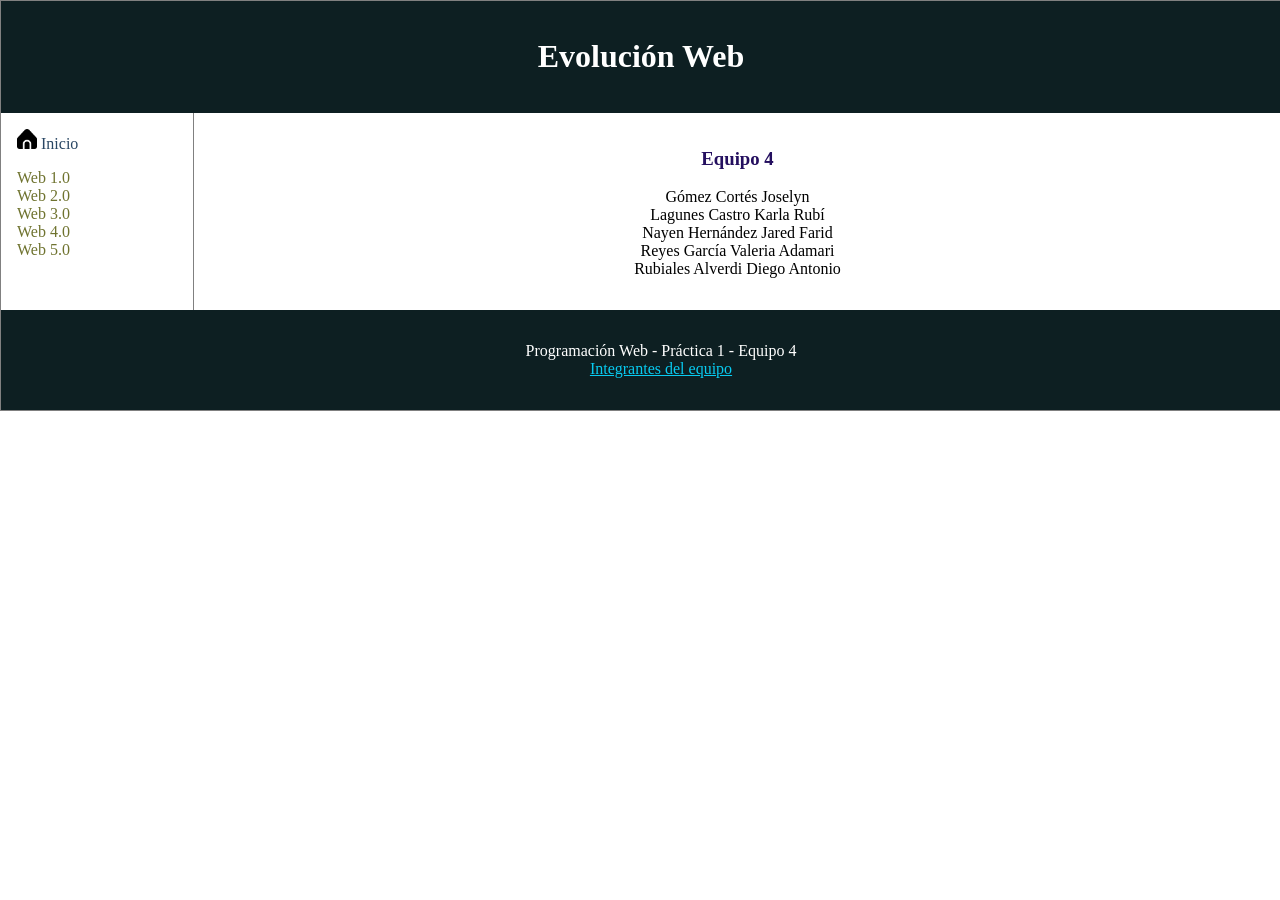
==== contacts.html @ c916165c "Add files via upload" ====
<!DOCTYPE html>
<html lang="es">
	<head>
		<meta charset="utf-8">
		<meta name="description" content="Blog">
		<meta name="viewport" content="width=device-width, initial-scale=1.0">
		<meta name="author" content="Equipo 4">
                <meta name="keywords" content="Web 1.0, Web 2.0, Web 3.0, Web 4.0">
                <title>Contactos </title>
                <link rel="stylesheet" type="text/css" href="newcss.css">
                
	</head>
	<body>
            <div class="contenido">
                <header>
                    <h1>Evoluci&oacute;n Web</h1>    
                </header>
                
            <nav>
                <a href="index.html"> <img src="img/hogar.png" alt="" width="20" height="20"/> Inicio</a>
            <ol>
                <li><a href="web1.html">Web 1.0</a></li>
                <li><a href="web2.html">Web 2.0</a></li>
                <li><a href="web3.html">Web 3.0</a></li>
                <li><a href="web4.html">Web 4.0</a></li>  
                <li><a href="web5.html">Web 5.0</a></li>
            </ol>
            </nav>
                <section>
                <article style="text-align: center;">
                    <h1 align="center"><span style="color:#240f5f"> Equipo 4 </span></h1>
                    <p>   
                 Gómez Cortés Joselyn

                <br> Lagunes Castro Karla Rubí

                <br> Nayen Hernández Jared Farid

                <br> Reyes García Valeria Adamari
                
                <br> Rubiales Alverdi Diego Antonio 
                </p>
                </article>
                </section>
            <footer>
                    <ul>
                        <li>Programación Web - Práctica 1 - Equipo 4</li>
                        <li><a href="contacts.html">Integrantes del equipo</a></li>
                    </ul>
            </footer>                
            </div>
	</body>
</html>
---- newcss.css ----
div.contenido{
    width: 100%;
    border: 1px solid gray;
     overflow: hidden;
}

header, footer {
    padding: 1em;
    color: white;
    background-color: #0d1f22;
    clear: left;
    text-align: center;
    overflow: hidden;
}

nav {
    width: 100%;
    float: left;
    max-width: 160px;
    margin: 0;
    padding: 1em;
    overflow: hidden;
}

nav a {
    text-decoration: none;
    color: #294663;
}

nav ol {
    list-style-type: none;
    padding: 0; 
    color: #3C5233;
    
}

nav ol a{
    text-decoration: none;
    color: #6F732F;
}

article {
    margin-left: 170px;
    border-left: 1px solid gray;
    padding: 1em;
    overflow: hidden;
}

footer ul {
    list-style: none;
    text-decoration: none;
}

footer a{
    color: #08cbf1;
}

body {
    margin: 0;
}

div.pdf {
    text-align: center;
    color: #254F3E;
}
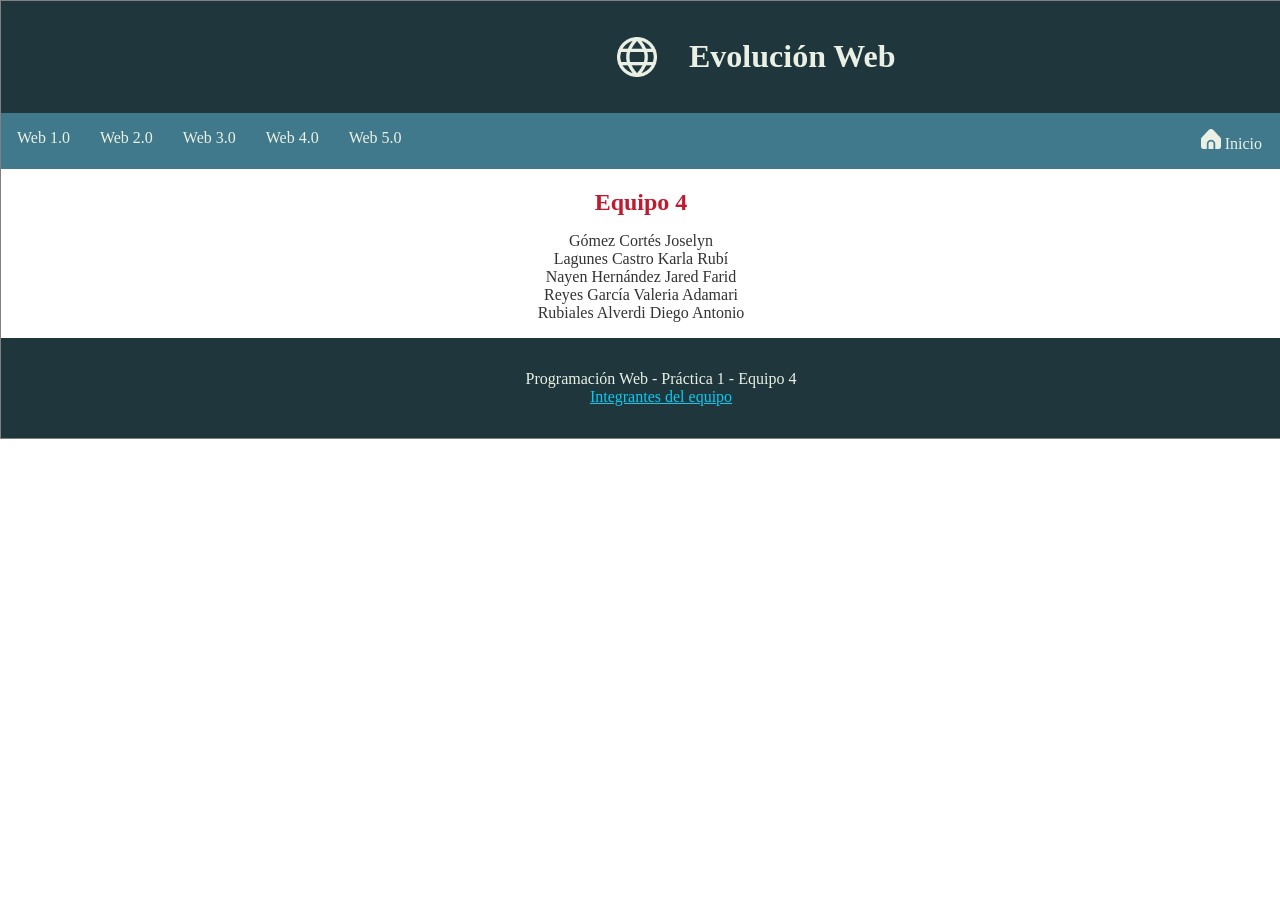
==== commit a6bc70ad: "Add files via upload" ====
--- a/contacts.html
+++ b/contacts.html
@@ -13,11 +13,14 @@
 	<body>
             <div class="contenido">
                 <header>
+                    <a href="index.html"><img src="img/globo.png" alt="Web icon" height="40" width="40" /> </a>
                     <h1>Evoluci&oacute;n Web</h1>    
                 </header>
                 
             <nav>
-                <a href="index.html"> <img src="img/hogar.png" alt="" width="20" height="20"/> Inicio</a>
+                <div class="inicio">
+                <a href="index.html"> <img src="img/hogar.png" alt="" width="20" height="20"/> <span style="color:#EAF1E4"> Inicio </span></a>
+                </div>
             <ol>
                 <li><a href="web1.html">Web 1.0</a></li>
                 <li><a href="web2.html">Web 2.0</a></li>
@@ -26,9 +29,9 @@
                 <li><a href="web5.html">Web 5.0</a></li>
             </ol>
             </nav>
-                <section>
-                <article style="text-align: center;">
-                    <h1 align="center"><span style="color:#240f5f"> Equipo 4 </span></h1>
+                <section style="text-align: center;">
+                
+                    <h1 align="center"><span style="color:#BF1A2F"> Equipo 4 </span></h1>
                     <p>   
                  Gómez Cortés Joselyn
 
@@ -40,7 +43,7 @@
                 
                 <br> Rubiales Alverdi Diego Antonio 
                 </p>
-                </article>
+              
                 </section>
             <footer>
                     <ul>
--- a/newcss.css
+++ b/newcss.css
@@ -3,25 +3,39 @@
 div.contenido{
     width: 100%;
     border: 1px solid gray;
-     overflow: hidden;
+    overflow: hidden;
 }
 
-header, footer {
+header{
     padding: 1em;
-    color: white;
-    background-color: #0d1f22;
+    color: #EAF1E4;
+    background-color: #1F363D;
+    clear: left;
+    overflow: hidden;
+}
+
+footer {
+    padding: 1em;
+    color: #EAF1E4;
+    background-color: #1F363D;
     clear: left;
     text-align: center;
     overflow: hidden;
 }
 
+header img{
+    margin-top: 20px;
+    margin-left: 600px;
+    margin-right: 2em;
+    float: left;
+}
+
 nav {
     width: 100%;
-    float: left;
-    max-width: 160px;
     margin: 0;
     padding: 1em;
     overflow: hidden;
+    background-color: #40798C;
 }
 
 nav a {
@@ -31,21 +45,28 @@
 
 nav ol {
     list-style-type: none;
+    margin: 0;
     padding: 0; 
-    color: #3C5233;
-    
+    color: #EAF1E4;
+    overflow:hidden;
+
+}
+
+nav ol li {
+    float: left;
+    margin-right: 30px;
 }
 
 nav ol a{
     text-decoration: none;
-    color: #6F732F;
+    color: #EAF1E4;
 }
 
 article {
-    margin-left: 170px;
-    border-left: 1px solid gray;
+    float: left;
     padding: 1em;
     overflow: hidden;
+    max-width: 800px;
 }
 
 footer ul {
@@ -61,8 +82,53 @@
     margin: 0;
 }
 
+article h1{
+    margin-top: 0;
+}
+
 div.pdf {
     text-align: center;
     color: #254F3E;
+    margin-bottom: 20px;
 }
 
+
+div.inicio {
+    float: right;
+    margin-right: 35px;
+    color: #EAF1E4;
+}
+
+div.incio a{
+    color: #EAF1E4;
+    margin-left: 1em;
+    
+}
+
+article h2{
+    color:#E43F6F;
+}
+
+article b{
+    color: #40798C;
+}
+
+article br, p{
+    color: #333333;
+}
+
+aside{
+    margin-right:100px;
+    float: right;
+    width: 200px;
+    padding: 1em;
+}
+
+aside img {
+    margin-bottom: 2em;
+}
+
+section h1{
+    margin-bottom: 0;
+}
+    
